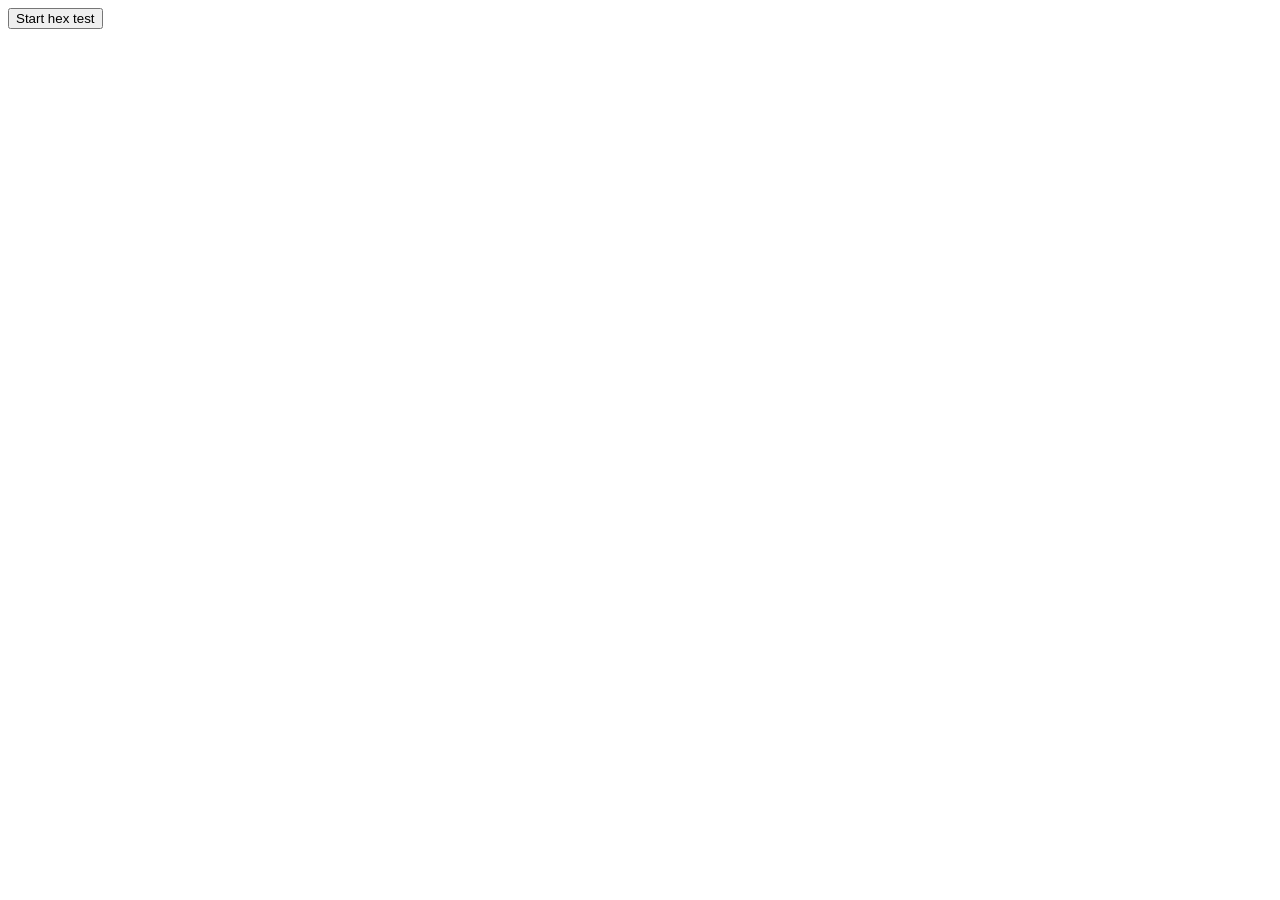
==== src/tests.html @ a25990d1 "Tests with drawing hexagons and panning/zooming a canvas" ====
<html>
    <head>
        <title>ArchIdle Tests</title>
        <link href="./css/tests.css" rel="stylesheet" />
    </head>
    <body>
        <div>
            <button type="button" onclick="startHexTest();">Start hex test</button>
        </div>
        <div id="testArea">
        </div>
        <script src="./js/tests.js"></script>
    </body>
</html>
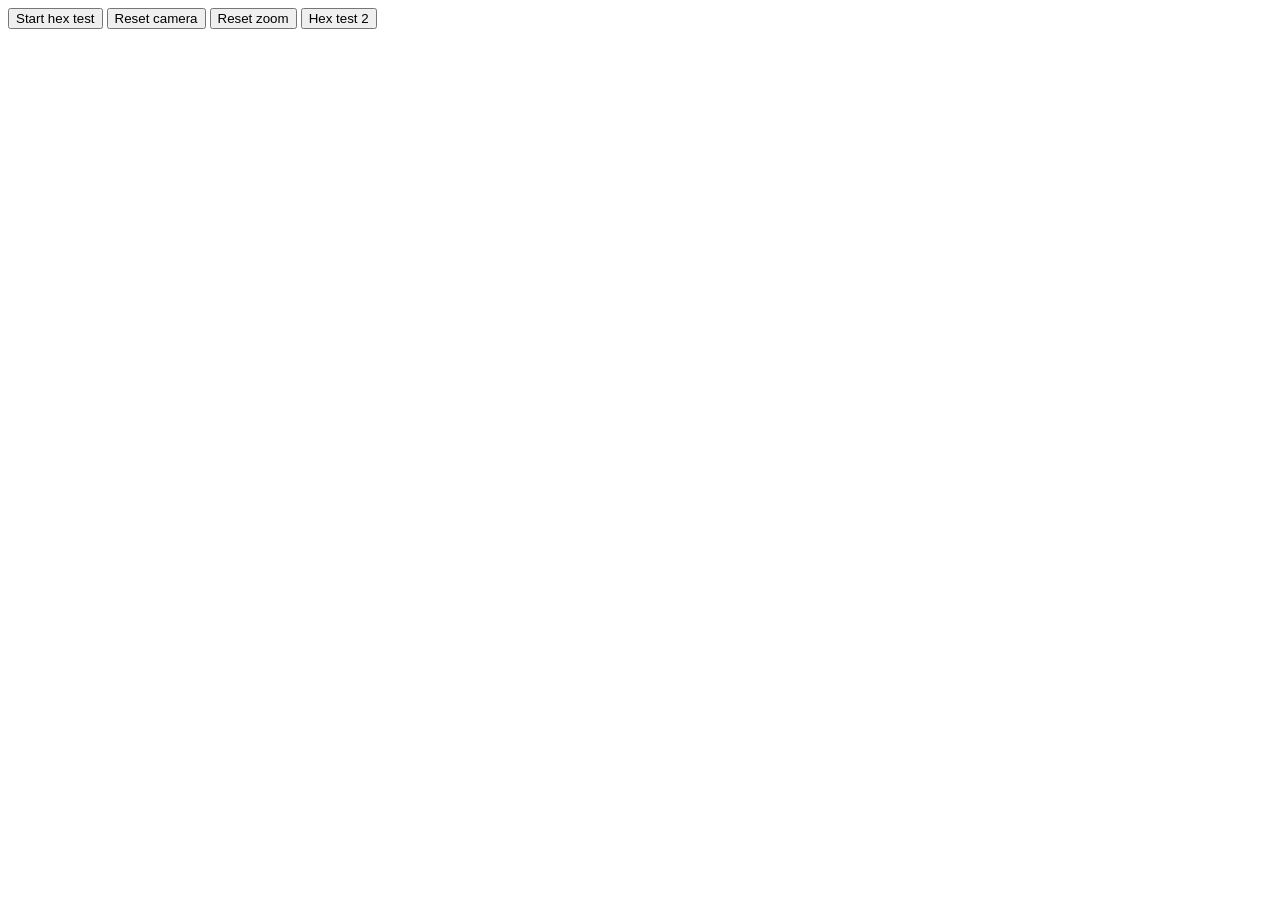
==== commit bb448c1e: "Further hexagon tests" ====
--- a/src/tests.html
+++ b/src/tests.html
@@ -6,6 +6,9 @@
     <body>
         <div>
             <button type="button" onclick="startHexTest();">Start hex test</button>
+            <button type="button" onclick="resetCamera();">Reset camera</button>
+            <button type="button" onclick="resetZoom();">Reset zoom</button>
+            <button type="button" onclick="hexTestTwo();">Hex test 2</button>
         </div>
         <div id="testArea">
         </div>
--- a/src/css/tests.css
+++ b/src/css/tests.css
@@ -0,0 +1,4 @@
+canvas {
+    border: 2px solid black;
+    margin-top: 2px;
+}
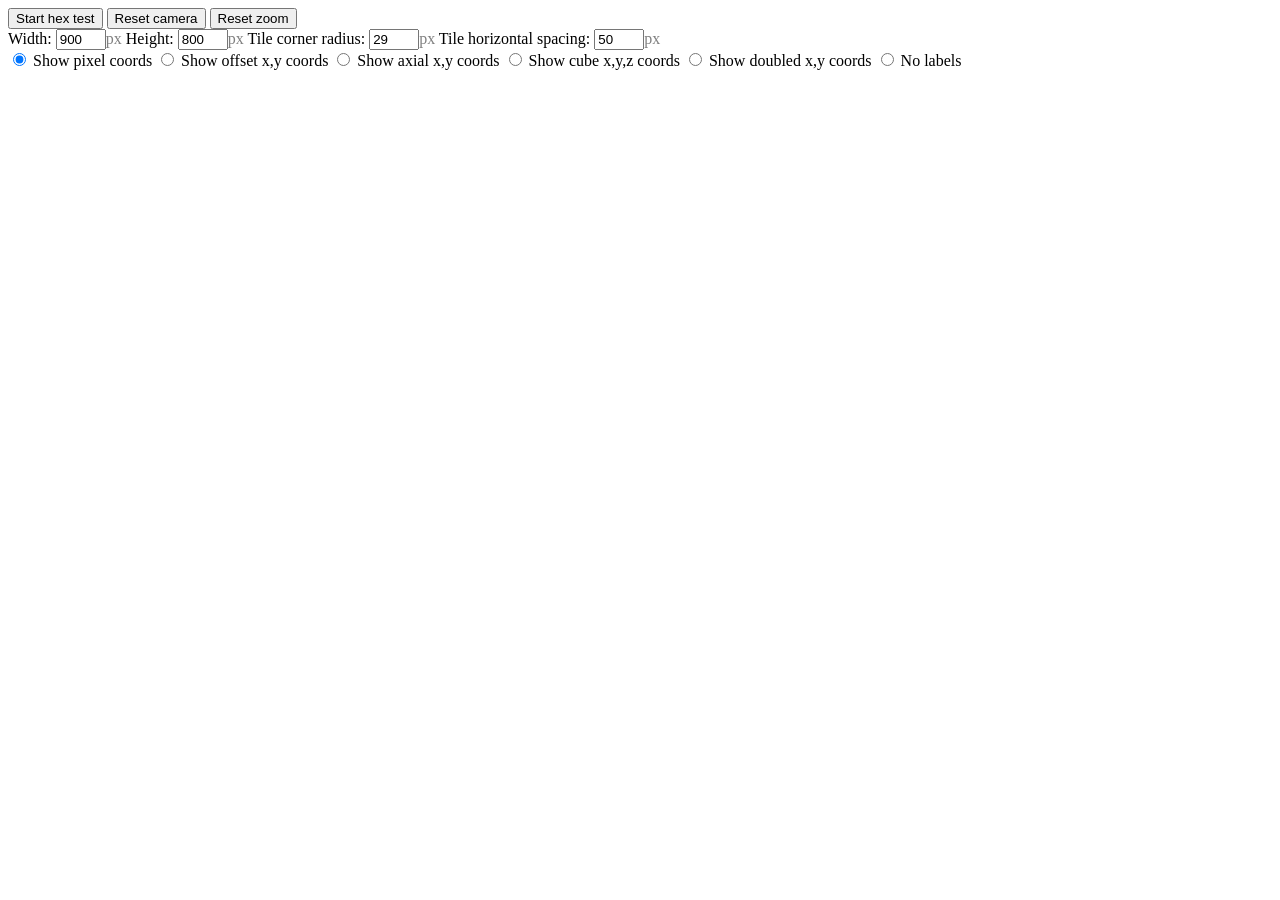
==== commit 03876517: "Converting test parameters as variables, trying different tile labeling options" ====
--- a/src/tests.html
+++ b/src/tests.html
@@ -8,7 +8,50 @@
             <button type="button" onclick="startHexTest();">Start hex test</button>
             <button type="button" onclick="resetCamera();">Reset camera</button>
             <button type="button" onclick="resetZoom();">Reset zoom</button>
-            <button type="button" onclick="hexTestTwo();">Hex test 2</button>
+        </div>
+        <div>
+            <label>
+                Width:
+                <input id="txtWidth" type="text" value="900" style="width: 50px;"><span style="color: gray;">px</span>
+            </label>
+            <label>
+                Height:
+                <input id="txtHeight" type="text" value="800" style="width: 50px;"><span style="color: gray;">px</span>
+            </label>
+            <label>
+                Tile corner radius:
+                <input id="txtRadius" type="text" value="29" style="width: 50px;"><span style="color: gray;">px</span>
+            </label>
+            <label>
+                Tile horizontal spacing:
+                <input id="txtSpacing" type="text" value="50" style="width: 50px;"><span style="color: gray;">px</span>
+            </label>
+        </div>
+        <div>
+            <label>
+                <input type="radio" name="labelType" value="coords" checked="checked">
+                Show pixel coords
+            </label>
+            <label>
+                <input type="radio" name="labelType" value="offset">
+                Show offset x,y coords
+            </label>
+            <label>
+                <input type="radio" name="labelType" value="axial">
+                Show axial x,y coords
+            </label>
+            <label>
+                <input type="radio" name="labelType" value="cube">
+                Show cube x,y,z coords
+            </label>
+            <label>
+                <input type="radio" name="labelType" value="double">
+                Show doubled x,y coords
+            </label>
+            <label>
+                <input type="radio" name="labelType" value="none">
+                No labels
+            </label>
         </div>
         <div id="testArea">
         </div>
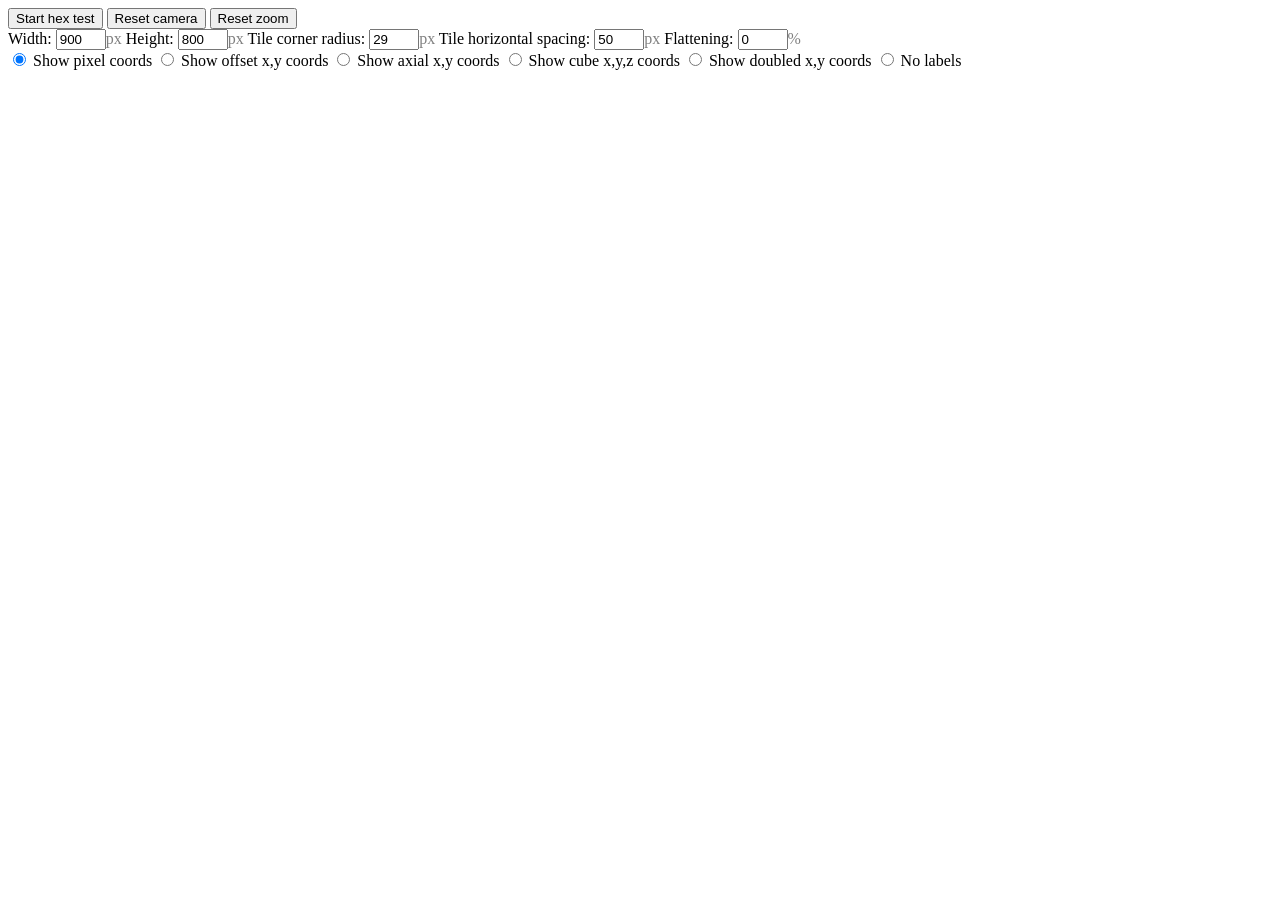
==== commit 16c50205: "More hex tests" ====
--- a/src/tests.html
+++ b/src/tests.html
@@ -25,6 +25,10 @@
             <label>
                 Tile horizontal spacing:
                 <input id="txtSpacing" type="text" value="50" style="width: 50px;"><span style="color: gray;">px</span>
+            </label>
+            <label>
+                Flattening:
+                <input id="txtFlattening" type="text" value="0" style="width: 50px;"><span style="color: gray;">%</span>
             </label>
         </div>
         <div>
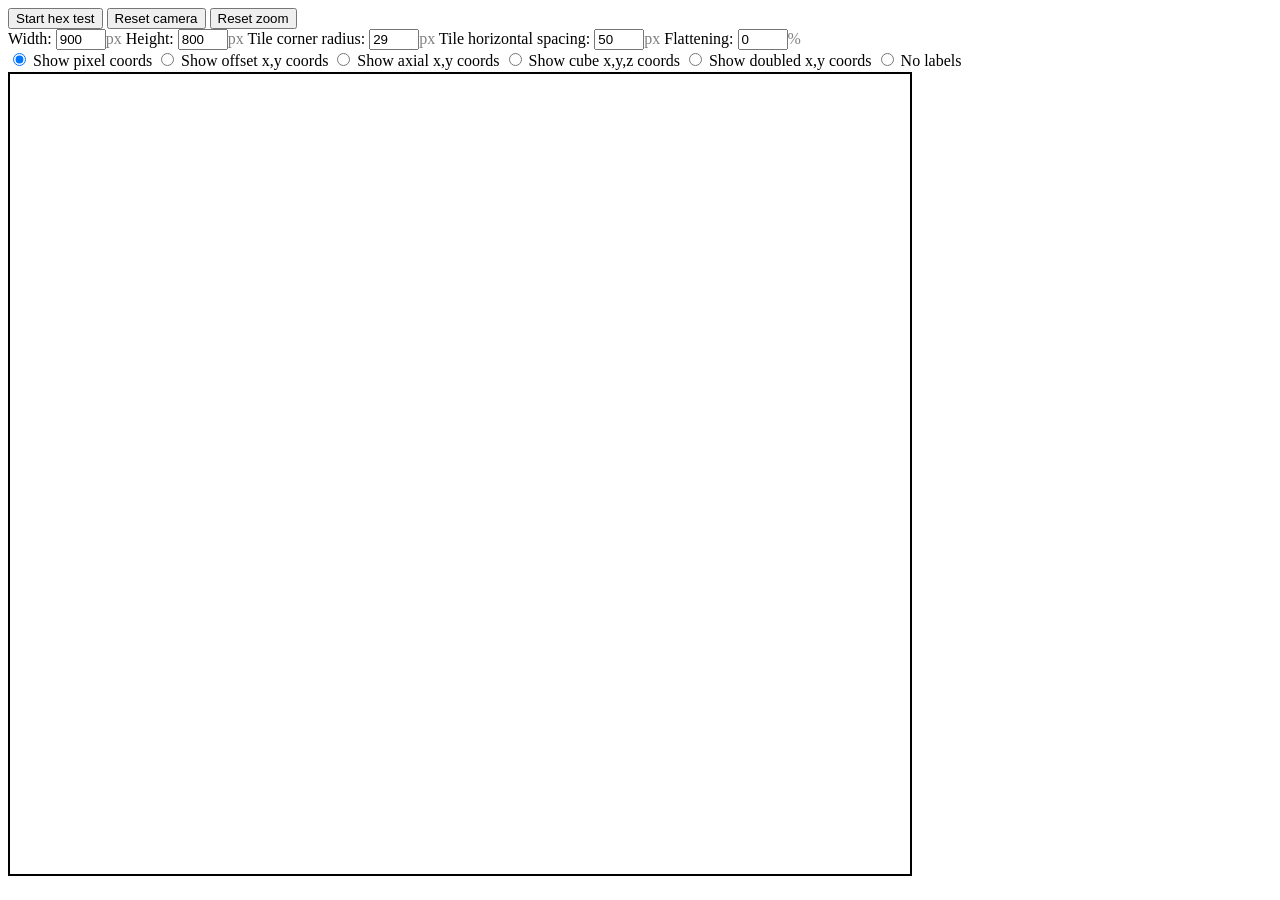
==== commit 2b8681b4: "Further tests" ====
--- a/src/tests.html
+++ b/src/tests.html
@@ -12,23 +12,23 @@
         <div>
             <label>
                 Width:
-                <input id="txtWidth" type="text" value="900" style="width: 50px;"><span style="color: gray;">px</span>
+                <input id="txtWidth" type="number" value="900" style="width: 50px;"><span style="color: gray;">px</span>
             </label>
             <label>
                 Height:
-                <input id="txtHeight" type="text" value="800" style="width: 50px;"><span style="color: gray;">px</span>
+                <input id="txtHeight" type="number" value="800" style="width: 50px;"><span style="color: gray;">px</span>
             </label>
             <label>
                 Tile corner radius:
-                <input id="txtRadius" type="text" value="29" style="width: 50px;"><span style="color: gray;">px</span>
+                <input id="txtRadius" type="number" value="29" style="width: 50px;"><span style="color: gray;">px</span>
             </label>
             <label>
                 Tile horizontal spacing:
-                <input id="txtSpacing" type="text" value="50" style="width: 50px;"><span style="color: gray;">px</span>
+                <input id="txtSpacing" type="number" value="50" style="width: 50px;"><span style="color: gray;">px</span>
             </label>
             <label>
                 Flattening:
-                <input id="txtFlattening" type="text" value="0" style="width: 50px;"><span style="color: gray;">%</span>
+                <input id="txtFlattening" type="number" value="0" style="width: 50px;"><span style="color: gray;">%</span>
             </label>
         </div>
         <div>
@@ -57,8 +57,7 @@
                 No labels
             </label>
         </div>
-        <div id="testArea">
-        </div>
+        <canvas id="canvas"></div>
         <script src="./js/tests.js"></script>
     </body>
 </html>
